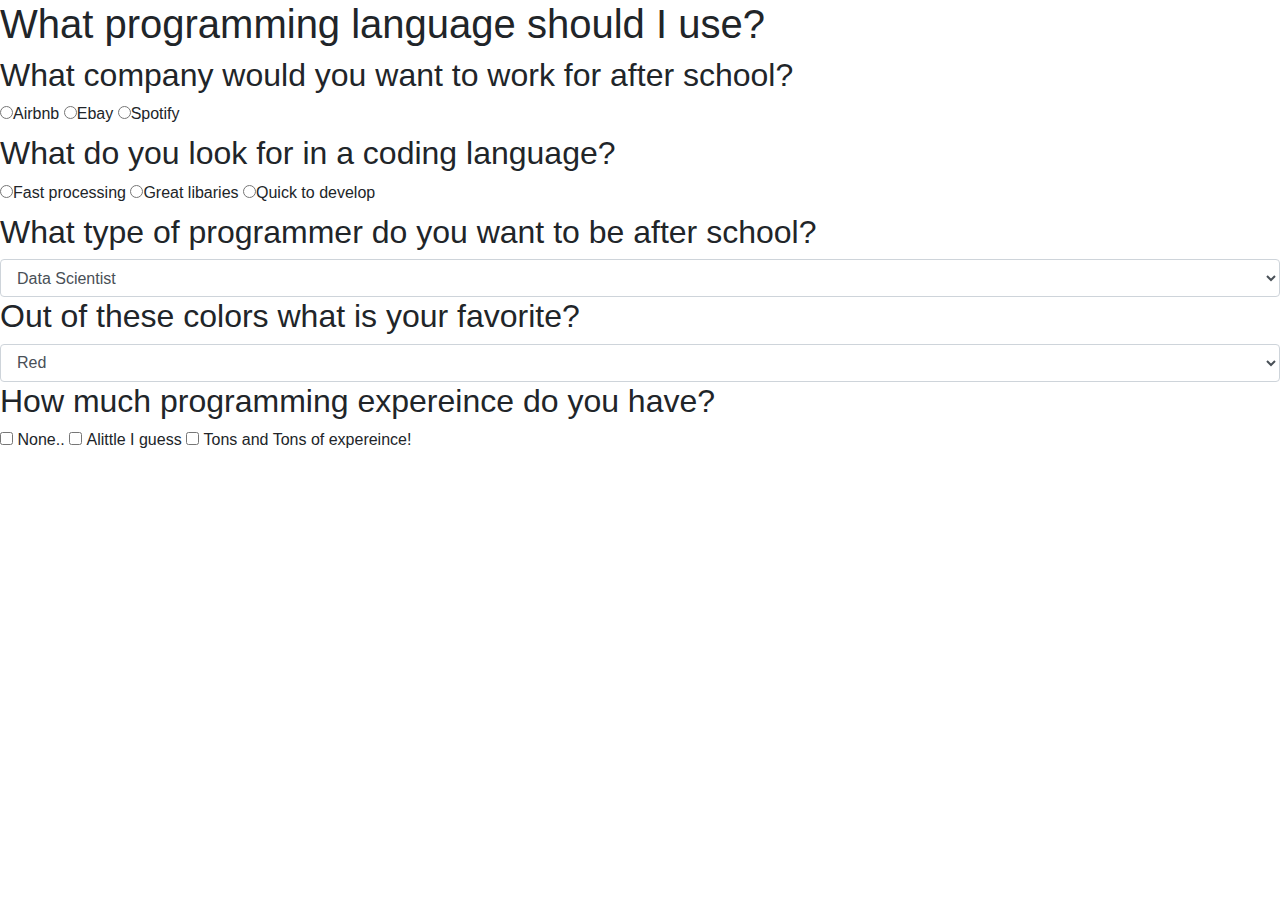
==== javajquery-project.html @ 1c31a406 "add questions to form" ====
<!DOCTYPE html>
<html>
<head>
  <title>Programming Language Suggester</title>
  <link href="css/bootstrap.css" rel="stylesheet" type="text/css">
  <link href="css/styles.css" rel="stylesheet" type="text/css">
  <script src="js/jquery-3.4.1.js"></script>
  <script src="js/scripts.js"></script>
</head>
<body>
  <div id="main">
    <div id="header">
      <h1>What programming language should I use?</h1>
    </div>
<form id="questionsform">

  <h2>What company would you want to work for after school?</h2>
    <label for="company-ruby"><input type="radio" name="company" value="1" id="company-ruby" />Airbnb</label>
    <label for="company-java"><input type="radio" name="company" value="2" id="company-java" />Ebay</label>
    <label for="company-python"><input type="radio" name="company" value="3" id="company-python" />Spotify</label>
    
                
  <h2>What do you look for in a coding language?</h2>
    <label for="language-java"><input type="radio" name="language" value="1" id="company-java"/>Fast processing</label>
    <label for="language-python"><input type="radio" name="language" value="2" id="language-python"/>Great libaries</label>
    <label for="language-ruby"><input type="radio" name="language" value="3" id="language-ruby" />Quick to develop</label>
    
                
  <h2>What type of programmer do you want to be after school?</h2>
  <select class="form-control" id="school">
    <option value="1">Data Scientist</option>
    <option value="2">Software engineer</option>
    <option value="3">Web developer</option>
  </select>
    
                
  <h2>Out of these colors what is your favorite?</h2>
  <select class="form-control" id="color">
    <option value="1">Red</option>
    <option value="2">Yellow</option>
    <option value="3">Green</option>
  </select>
    

  <h2>How much programming expereince do you have?</h2>
  <div>
    <input type="checkbox" id="experience-python" name="expereince" value="1">
    <label for="experience-python">None..</label>
    <input type="checkbox" id="experience-java" name="experience" value="2">
    <label for="experience-java">Alittle I guess</label>
    <input type="checkbox" id="expereince-ruby" name="experience" value="3">
    <label for="expereince-ruby">Tons and Tons of expereince!</label>
  </div>
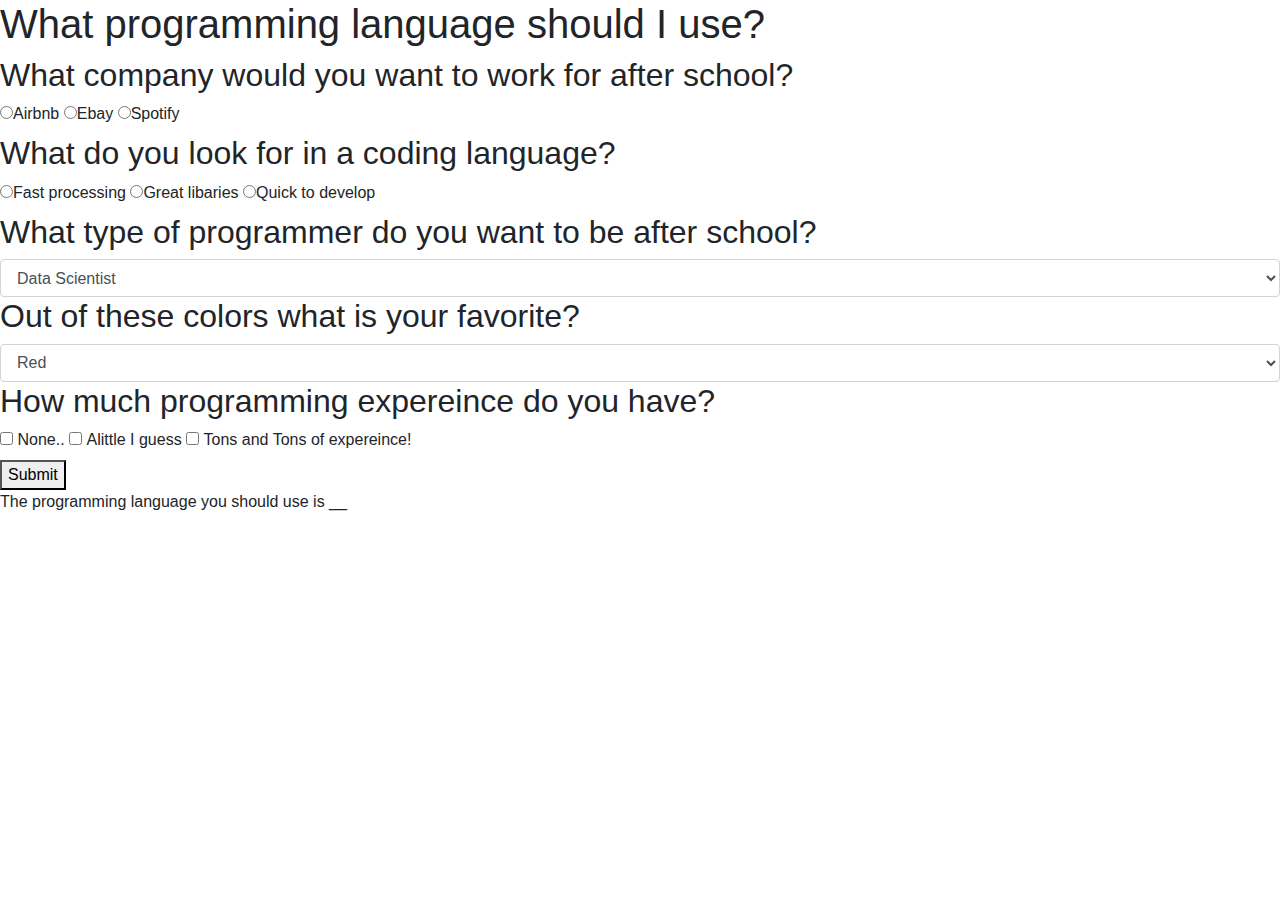
==== commit a61584f2: "add submit and result button" ====
--- a/javajquery-project.html
+++ b/javajquery-project.html
@@ -7,11 +7,11 @@
   <script src="js/jquery-3.4.1.js"></script>
   <script src="js/scripts.js"></script>
 </head>
-<body>
-  <div id="main">
-    <div id="header">
+  <body>
+    <div id="main">
+      <div id="header">
       <h1>What programming language should I use?</h1>
-    </div>
+     </div>
 <form id="questionsform">
 
   <h2>What company would you want to work for after school?</h2>
@@ -50,4 +50,13 @@
     <label for="experience-java">Alittle I guess</label>
     <input type="checkbox" id="expereince-ruby" name="experience" value="3">
     <label for="expereince-ruby">Tons and Tons of expereince!</label>
-  </div>+  </div>
+  <button type="submit" value="Submit">Submit</button>
+
+</form>
+        
+<p>The programming language you should use is <span id="result">__</span></p>
+<p id="result2"></p>
+    </div>
+  </body>
+</html>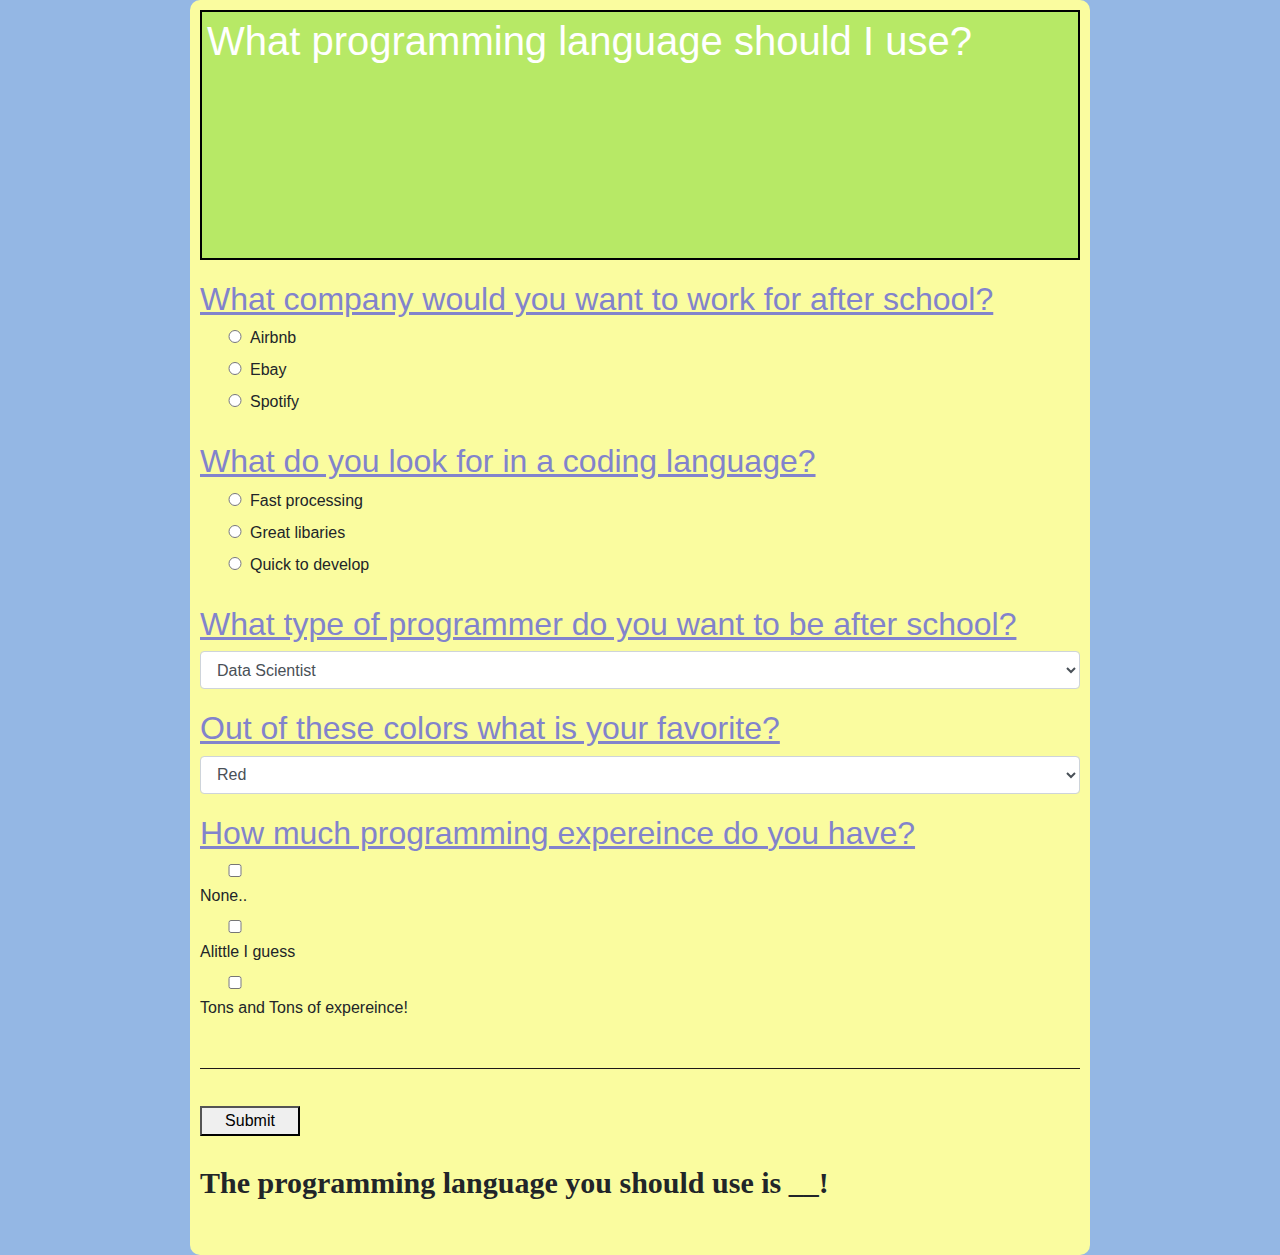
==== commit 6910c197: "add javascript and css styling to page" ====
--- a/javajquery-project.html
+++ b/javajquery-project.html
@@ -8,55 +8,63 @@
   <script src="js/scripts.js"></script>
 </head>
   <body>
-    <div id="main">
-      <div id="header">
-      <h1>What programming language should I use?</h1>
-     </div>
+    <div class= "container">
+        <div id="main">
+          <div id="header">
+            <h1>What programming language should I use?</h1>
+         </div>
 <form id="questionsform">
-
+ 
   <h2>What company would you want to work for after school?</h2>
     <label for="company-ruby"><input type="radio" name="company" value="1" id="company-ruby" />Airbnb</label>
-    <label for="company-java"><input type="radio" name="company" value="2" id="company-java" />Ebay</label>
-    <label for="company-python"><input type="radio" name="company" value="3" id="company-python" />Spotify</label>
-    
-                
+    <label for="company-java"><input type="radio" name="company" value="3" id="company-java" />Ebay</label>
+    <label for="company-python"><input type="radio" name="company" value="2" id="company-python" />Spotify</label>
+             
   <h2>What do you look for in a coding language?</h2>
-    <label for="language-java"><input type="radio" name="language" value="1" id="company-java"/>Fast processing</label>
+    <label for="language-java"><input type="radio" name="language" value="3" id="company-java"/>Fast processing</label>
     <label for="language-python"><input type="radio" name="language" value="2" id="language-python"/>Great libaries</label>
-    <label for="language-ruby"><input type="radio" name="language" value="3" id="language-ruby" />Quick to develop</label>
-    
-                
+    <label for="language-ruby"><input type="radio" name="language" value="1" id="language-ruby" />Quick to develop</label>
+ 
+               
   <h2>What type of programmer do you want to be after school?</h2>
   <select class="form-control" id="school">
-    <option value="1">Data Scientist</option>
-    <option value="2">Software engineer</option>
-    <option value="3">Web developer</option>
+    <option value="2">Data Scientist</option>
+    <option value="3">Software engineer</option>
+    <option value="1">Web developer</option>
   </select>
+ 
     
-                
+            
   <h2>Out of these colors what is your favorite?</h2>
   <select class="form-control" id="color">
     <option value="1">Red</option>
-    <option value="2">Yellow</option>
-    <option value="3">Green</option>
+    <option value="3">Yellow</option>
+    <option value="2">Green</option>
   </select>
+ 
     
-
+  
   <h2>How much programming expereince do you have?</h2>
   <div>
-    <input type="checkbox" id="experience-python" name="expereince" value="1">
+    <input type="checkbox" id="experience-python" name="expereince" value="2">
     <label for="experience-python">None..</label>
-    <input type="checkbox" id="experience-java" name="experience" value="2">
+    <input type="checkbox" id="experience-java" name="experience" value="3">
     <label for="experience-java">Alittle I guess</label>
-    <input type="checkbox" id="expereince-ruby" name="experience" value="3">
+    <input type="checkbox" id="expereince-ruby" name="experience" value="1">
     <label for="expereince-ruby">Tons and Tons of expereince!</label>
   </div>
+ 
+  <br>
+  <hr>
   <button type="submit" value="Submit">Submit</button>
-
+  </br>
 </form>
-        
-<p>The programming language you should use is <span id="result">__</span></p>
+<br>
+<p><strong>The programming language you should use is <span id="result">__</span>!</strong></p>
 <p id="result2"></p>
+</br>
+</hr>
+     </div>
     </div>
   </body>
 </html>--- a/css/styles.css
+++ b/css/styles.css
@@ -0,0 +1,55 @@
+body {
+    background-color: rgb(148, 183, 228);
+    font-family: Helvetica;
+    text-align: justify;
+}
+#main {
+    width: 90%;
+    max-width: 900px;
+    border: 1px purple;
+    margin: auto;
+    padding: 10px;
+    background-color: rgb(250, 252, 159);
+    border-radius: 10px;
+}
+
+#header {
+    margin-top: 0;
+    border: 2px solid black;
+    padding: 5px;
+    height: 250px;
+    background: rgb(183, 233, 102);
+    background-image: url("https://fossbytes.com/wp-content/uploads/2019/04/Microsoft-bosque-programming-language.jpg");
+    color: white;
+    font-size: larger;
+}
+    
+label {
+    display: block;
+}
+hr {
+    display: block;
+    height: 1px;
+    border: 0;
+    border-top: 1px solid rgb(31, 25, 25);
+    margin: 1em 0;
+    padding: 0;
+}
+h2 {
+    text-decoration: underline;
+    color: rgb(130, 131, 204);
+    clear: both;
+    padding-top: 20px;
+}
+p {
+    font-size: 30px;
+    font-family: 'Times New Roman', Times, serif;
+}
+button {
+    width: 100px;
+    margin-top: 20px;
+}
+input {
+    width: 30px;
+    margin-left: 20px;
+}
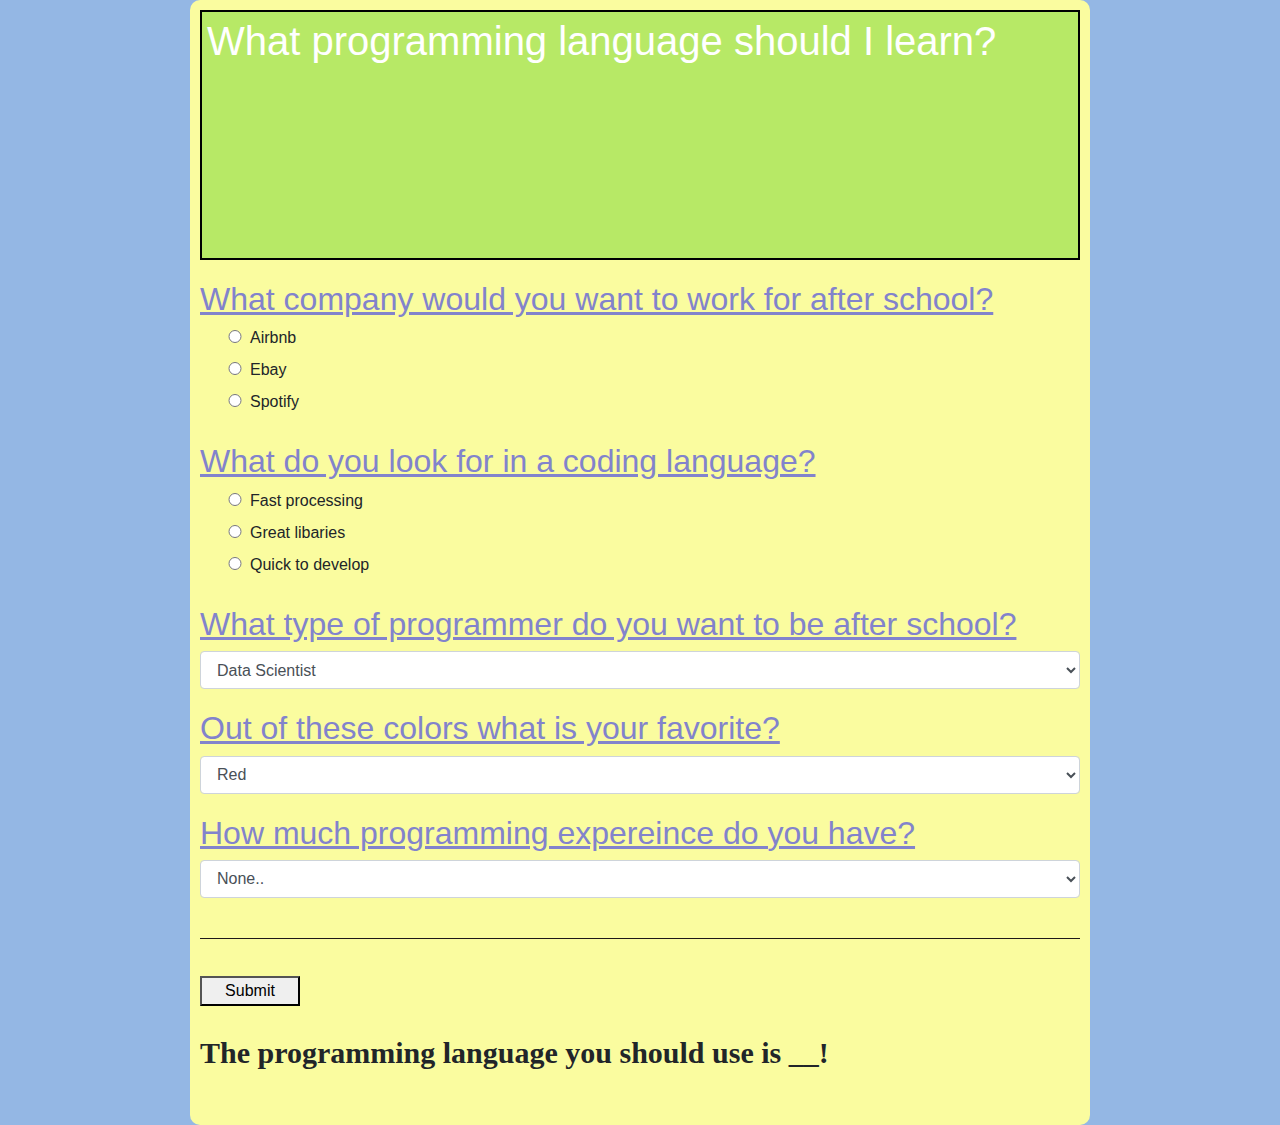
==== commit fb9de54b: "debugg javascript and jqwery" ====
--- a/javajquery-project.html
+++ b/javajquery-project.html
@@ -8,11 +8,12 @@
   <script src="js/scripts.js"></script>
 </head>
   <body>
-    <div class= "container">
+    <div class="container">
         <div id="main">
           <div id="header">
-            <h1>What programming language should I use?</h1>
+            <h1>What programming language should I learn?</h1>
          </div>
+
 <form id="questionsform">
  
   <h2>What company would you want to work for after school?</h2>
@@ -45,25 +46,21 @@
     
   
   <h2>How much programming expereince do you have?</h2>
-  <div>
-    <input type="checkbox" id="experience-python" name="expereince" value="2">
-    <label for="experience-python">None..</label>
-    <input type="checkbox" id="experience-java" name="experience" value="3">
-    <label for="experience-java">Alittle I guess</label>
-    <input type="checkbox" id="expereince-ruby" name="experience" value="1">
-    <label for="expereince-ruby">Tons and Tons of expereince!</label>
-  </div>
- 
+  <select class="form-control" id="experience">
+    <option value="2">None..</option>
+    <option value="3">A little I guess..</option>
+    <option value="1">TONS!</option>
+  </select>
   <br>
   <hr>
   <button type="submit" value="Submit">Submit</button>
   </br>
 </form>
 <br>
-<p><strong>The programming language you should use is <span id="result">__</span>!</strong></p>
-<p id="result2"></p>
+<p><strong>The programming language you should use is <span id="answer">__</span>!</strong></p>
+<p id="answer2"></p>
 </br>
-</hr>
+
      </div>
     </div>
   </body>
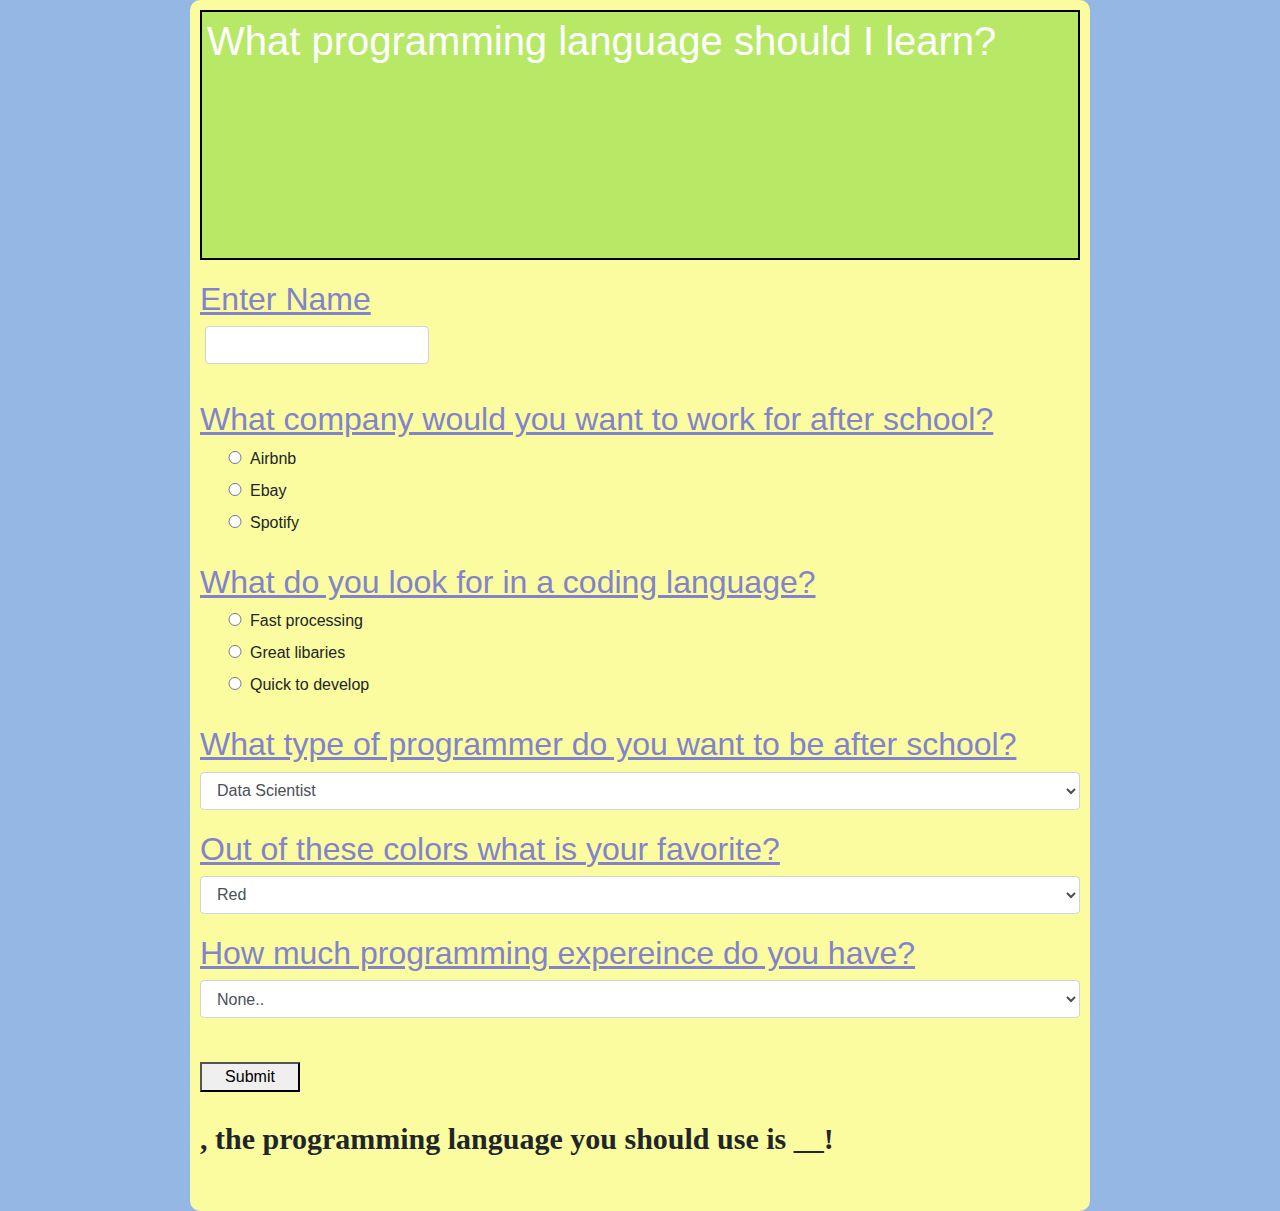
==== commit d53b75be: "add name form to page" ====
--- a/javajquery-project.html
+++ b/javajquery-project.html
@@ -9,13 +9,20 @@
 </head>
   <body>
     <div class="container">
-        <div id="main">
-          <div id="header">
-            <h1>What programming language should I learn?</h1>
-         </div>
+      <div id="main">
+        <div id="header">
+          <h1>What programming language should I learn?</h1>
+        </div>
 
 <form id="questionsform">
- 
+
+  <h2>Enter Name</h2>
+    <div class="form-group row">
+    <div class="col-xs-4">
+    <input id="name" class="form-control" type="text">
+    </div>
+    </div>
+
   <h2>What company would you want to work for after school?</h2>
     <label for="company-ruby"><input type="radio" name="company" value="1" id="company-ruby" />Airbnb</label>
     <label for="company-java"><input type="radio" name="company" value="3" id="company-java" />Ebay</label>
@@ -51,13 +58,12 @@
     <option value="3">A little I guess..</option>
     <option value="1">TONS!</option>
   </select>
-  <br>
-  <hr>
+<br>
   <button type="submit" value="Submit">Submit</button>
-  </br>
+</br>
 </form>
 <br>
-<p><strong>The programming language you should use is <span id="answer">__</span>!</strong></p>
+<p><strong><span class="name"></span>, the programming language you should use is <span id="answer">__</span>!</strong></p>
 <p id="answer2"></p>
 </br>
 
